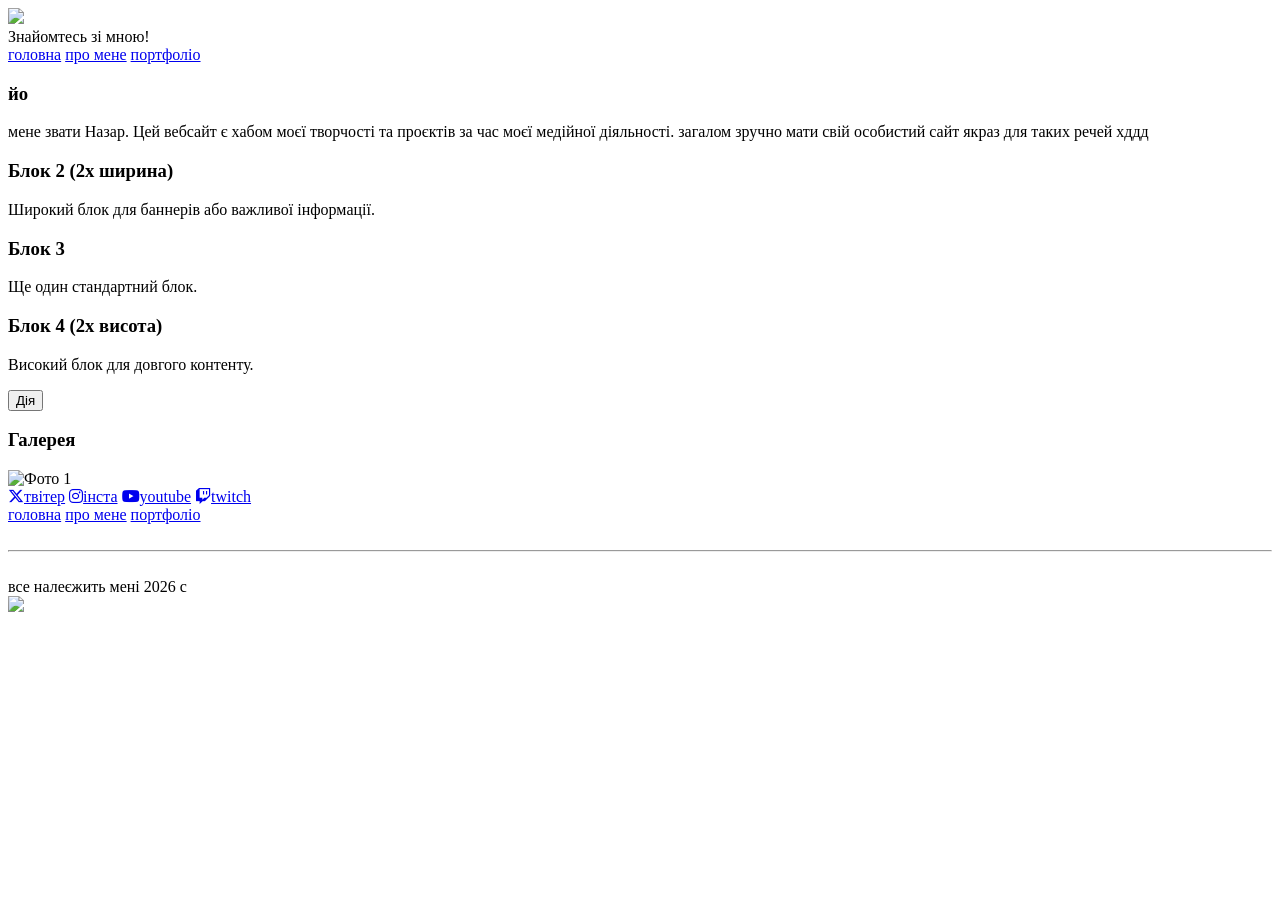
==== index.html @ 772bc9cd "Update index.html" ====
<!DOCTYPE html>
<html lang="en">

<head>
    <meta charset="UTF-8">
    <meta name="viewport" content="width=device-width, initial-scale=1.0">
    <script src="https://cdn.jsdelivr.net/npm/@tailwindcss/browser@4"></script>
    <link rel="stylesheet"
        href="https://cdn.jsdelivr.net/npm/@fortawesome/fontawesome-free@6.7.2/css/all.min.css">
    <title>Document</title>
    <link rel="stylesheet" href="assets/style.css">
    <link rel="stylesheet" href="assets/var.css">
    <script src="assets/script.js"></script>

    <link rel="preconnect" href="https://fonts.googleapis.com">
    <link rel="preconnect" href="https://fonts.gstatic.com" crossorigin>
    <link href="https://fonts.googleapis.com/css2?family=Playpen+Sans:wght@100..800&display=swap" rel="stylesheet">

</head>

<body class="w-full min-h-screen">


    <div class="page-side items-center justify-center min-h-screen">
        <a href="https://t.me/syr_mem" class="page-side-link">
            <img class="md:w-[60%] m-3 items-center justify-center" src="assets/img/holuba.jpg" id="leftflyanim">
        </a>

    </div>
    <div class="bg-[#8eb1f3]/82 min-h-screen border-r-4 border-l-4 border-[#2554bb] border-dashed"
        id="block">
        <div class="w-full min-h-[280px] mb-4">
            <header class="w-full min-h-[280px] flex flex-col items-center justify-end relative">
                <div class="header relative flex-1 min-h-[200px] w-full">
                    <div class="splash-text" id="splash-text">
                    </div>
                </div>
                <nav class="flex w-full flex-nowrap">
                    <a class="flex min-w-0 flex-1 items-center justify-center whitespace-nowrap bg-blue-500 px-2 py-3 text-center text-purple-100 transition hover:bg-blue-100 hover:text-black sm:px-4"
                        href="index.html" aria-current="page">головна</a>
                    <a class="flex min-w-0 flex-1 items-center justify-center whitespace-nowrap bg-blue-400 px-2 py-3 text-center text-purple-100 transition hover:bg-blue-100 hover:text-black sm:px-4"
                        href="about.html">про мене</a>
                    <a class="flex min-w-0 flex-1 items-center justify-center whitespace-nowrap bg-blue-400 px-2 py-3 text-center text-purple-100 transition hover:bg-blue-100 hover:text-black sm:px-4"
                        href="portfolio.html">портфоліо</a>
                    <!-- <a href="javascript:history.back()">back</a>
                    <a href="/"></a>
                    <h1 onclick="history.back()"></h1> -->
                </nav>
            </header>
        </div>

        <main class="flex-1">

            <!-- block -->
            <div class="waterfall-grid p-4">

                <div class="grid-span-2x1 bg-white p-6 border-[#2554bb] border-2 border-dashed rounded">
                    <h3 class="font-bold text-lg mb-2">йо</h3>
                    <p class="text-sm text-gray-700"> мене звати Назар. Цей вебсайт є хабом моєї творчості та проєктів за час моєї медійної діяльності. загалом зручно мати свій особистий сайт якраз для таких речей хддд</p>
                </div>

                <div class="grid-span-1 bg-white p-6 border-[#2554bb] border-2 border-dashed rounded">
                    <h3 class="font-bold text-lg mb-2">Блок 2 (2x ширина)</h3>
                    <p class="text-sm text-gray-700">Широкий блок для баннерів або важливої інформації.</p>
                </div>

                <div class="grid-span-1 bg-white p-6 border-[#2554bb] border-2 border-dashed rounded">
                    <h3 class="font-bold text-lg mb-2">Блок 3</h3>
                    <p class="text-sm text-gray-700">Ще один стандартний блок.</p>
                </div>

                <div
                    class="grid-span-1x2 bg-white p-6 border-[#2554bb] border-2 border-dashed rounded flex flex-col justify-between">
                    <div>
                        <h3 class="font-bold text-lg mb-2">Блок 4 (2x висота)</h3>
                        <p class="text-sm text-gray-700">Високий блок для довгого контенту.</p>
                    </div>
                    <button class="px-4 py-2 bg-blue-500 text-white font-bold rounded mt-4">Дія</button>
                </div>

                <div
                    class="grid-span-1x2 bg-white p-6 border-[#2554bb] border-2 border-dashed rounded flex flex-col justify-between"
                    onclick="window.open('/portfolio.html', '_self')">
                    <div>
                        <h3 class="font-bold text-lg mb-3 p-4">Галерея</h3>
                    </div>

                    <div class="groid-cols-2 gap-3 mb-4">

                        <img src="https://picsum.photos/300/200?random=1" alt="Фото 1"
                            class="w-full h16 object-cover border-[#2554bb] border-2 border-dashed rounded">

                    </div>

                </div>
                
            </div>

            <div class="links p-4">
                <a target="_blank" href="https://x.com/kork0za"
                    class="playpen-sans-thin hover:bg-blue-100 bg-blue-400 text-blue-100 hover:text-black transition"><i
                    class="fa-brands fa-x-twitter" aria-hidden="true"></i><span>твітер</span></a>

                <a target="_blank" href="https://www.instagram.com/kork0za/"
                    class="playpen-sans-thin hover:bg-blue-100 bg-blue-400 text-blue-100 hover:text-black transition"><i
                    class="fa-brands fa-instagram" aria-hidden="true"></i><span>інста</span></a>

                <a target="_blank" href="youtube" class="playpen-sans-thin hover:bg-blue-100 bg-blue-400 text-blue-100 hover:text-black transition"><i
                        class="fa-brands fa-youtube" aria-hidden="true"></i><span>youtube</span></a>

                <a target="_blank" href="twitch" class="playpen-sans-thin hover:bg-blue-100 bg-blue-400 text-blue-100 hover:text-black transition"><i
                        class="fa-brands fa-twitch" aria-hidden="true"></i><span>twitch</span></a>
            </div>

        </main>

        <!-- <br>
        <hr> -->

        <footers
            class="mt-8 bg-blue-400 w-full min-h-[150px] text-blue-100 flex-col flex item p-4">
            <div class="flex flex-1">
            <div class="w-1/2 flex min-w-0 flex-1 whitespace-nowrap text-center">
                
            </div>
            <div class="w-1/2">
                    <a class="flex min-w-0 flex-1 whitespace-nowrap text-center text-blue-100"
                        href="index.html" aria-current="page">головна</a>
                    <a class="flex min-w-0 flex-1 whitespace-nowrap text-center text-blue-100"
                        href="about.html">про мене</a>
                    <a class="flex min-w-0 flex-1 whitespace-nowrap text-center text-blue-100"
                        href="portfolio.html">портфоліо</a>
            </div>
            </div>
            <div class="w-full text-center justify-center items-center">
                <br>
                <hr>
                <br>
                все налеєжить мені 2026 с
            </div>
        </footer>
    </div>

    <div class="page-side items-center justify-center min-h-screen">
        <a href="https://t.me/syr_mem" class="page-side-link">
            <img class="md:w-[60%] m-3" src="assets/img/mem14.png" id="rightflyanim">
        </a>
    </div>


    <script>
        const splashTexts = [
            "Ласкаво просимо на мій сайт!",
            "Досліджуйте моє портфоліо!",
            "Знайомтесь зі мною!",
            "Відкрийте для себе мої проекти!",
            "Приємного перегляду!"
        ];

        const splashTextElement = document.getElementById("splash-text");
        const randomIndex = Math.floor(Math.random() * splashTexts.length);
        splashTextElement.textContent = splashTexts[randomIndex];


    </script>
</body>

</html>
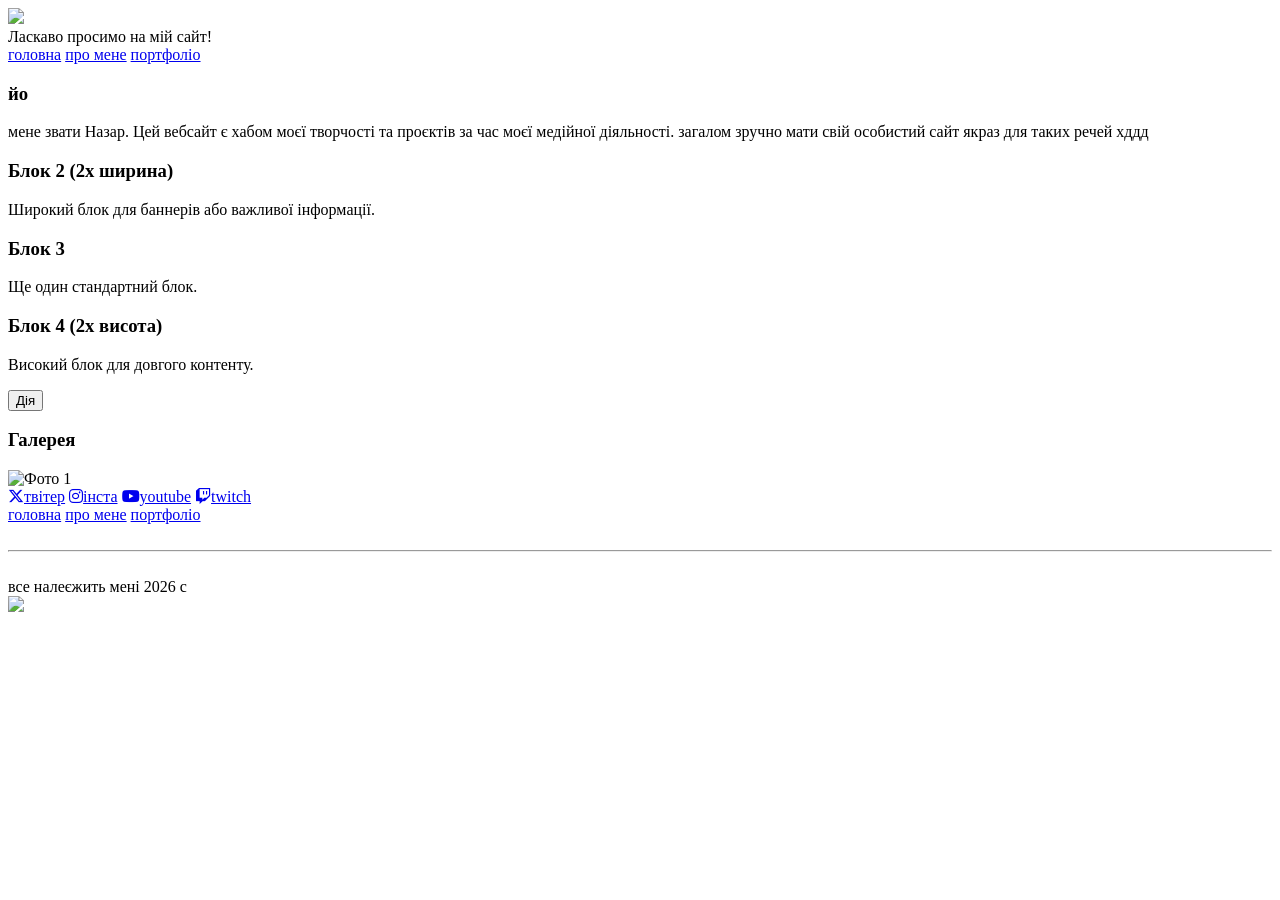
==== commit 3938efec: "Update index.html" ====
--- a/index.html
+++ b/index.html
@@ -117,18 +117,18 @@
         <!-- <br>
         <hr> -->
 
-        <footers
+        <footer
             class="mt-8 bg-blue-400 w-full min-h-[150px] text-blue-100 flex-col flex item p-4">
             <div class="flex flex-1">
             <div class="w-1/2 flex min-w-0 flex-1 whitespace-nowrap text-center">
                 
             </div>
             <div class="w-1/2">
-                    <a class="flex min-w-0 flex-1 whitespace-nowrap text-center text-blue-100"
+                    <a class="flex min-w-0 flex-1 items-center justify-center whitespace-nowrap text-center text-blue-100"
                         href="index.html" aria-current="page">головна</a>
-                    <a class="flex min-w-0 flex-1 whitespace-nowrap text-center text-blue-100"
+                    <a class="flex min-w-0 flex-1 items-center justify-center whitespace-nowrap text-center text-blue-100"
                         href="about.html">про мене</a>
-                    <a class="flex min-w-0 flex-1 whitespace-nowrap text-center text-blue-100"
+                    <a class="flex min-w-0 flex-1 items-center justify-center whitespace-nowrap text-center text-blue-100"
                         href="portfolio.html">портфоліо</a>
             </div>
             </div>
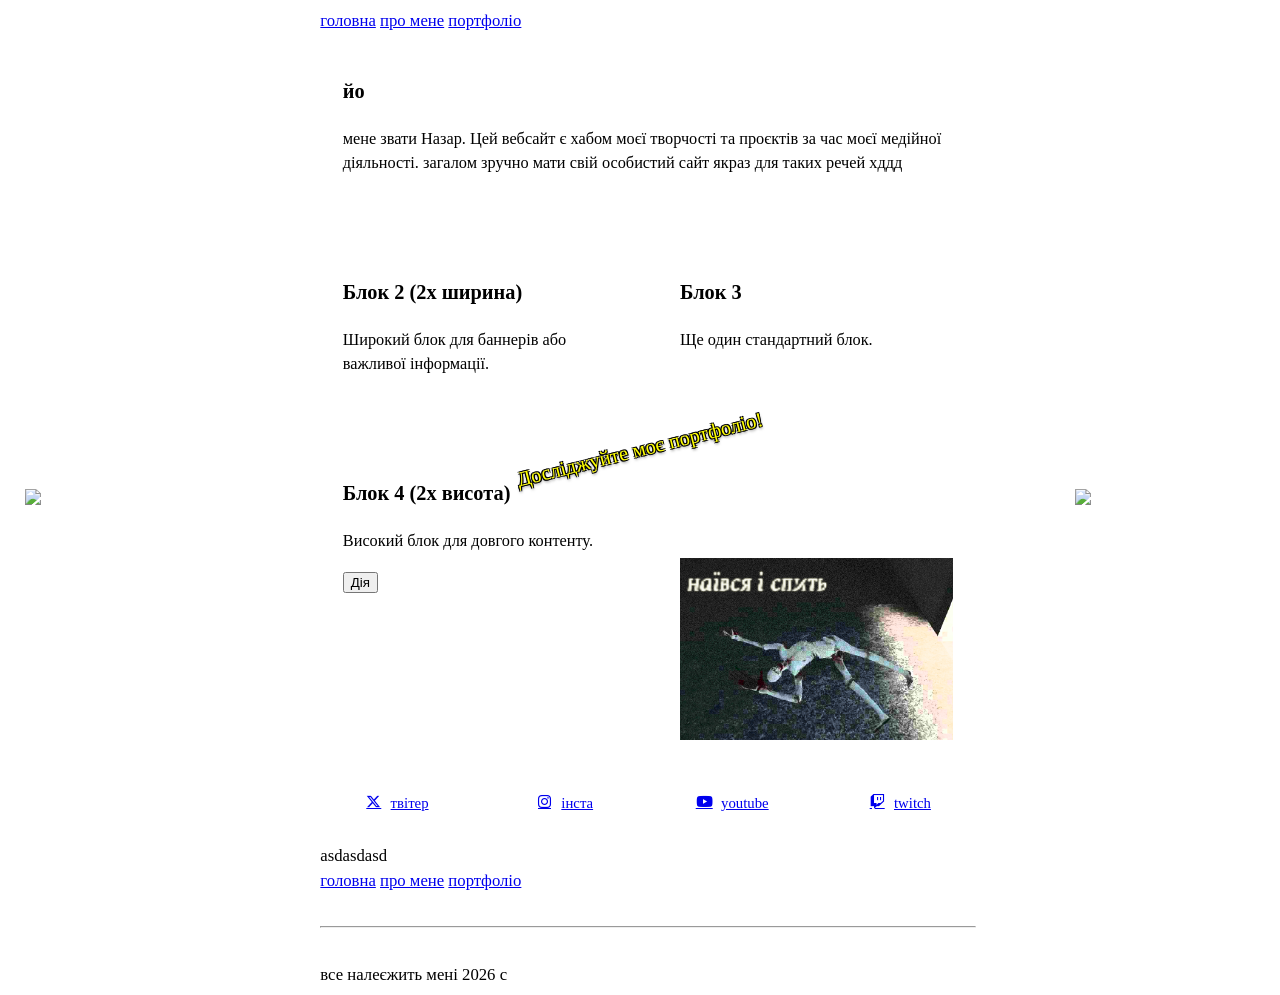
==== commit e51a2226: "update" ====
--- a/index.html
+++ b/index.html
@@ -64,7 +64,7 @@
                     <p class="text-sm text-gray-700">Широкий блок для баннерів або важливої інформації.</p>
                 </div>
 
-                <div class="grid-span-1 bg-white p-6 border-[#2554bb] border-2 border-dashed rounded">
+                <div class="grid-span-1x2 bg-white p-6 border-[#2554bb] border-2 border-dashed rounded">
                     <h3 class="font-bold text-lg mb-2">Блок 3</h3>
                     <p class="text-sm text-gray-700">Ще один стандартний блок.</p>
                 </div>
@@ -79,16 +79,13 @@
                 </div>
 
                 <div
-                    class="grid-span-1x2 bg-white p-6 border-[#2554bb] border-2 border-dashed rounded flex flex-col justify-between"
+                    class="grid-span-1x2 bg-white border-[#2554bb] border-2 border-dashed rounded flex flex-col justify-between"
                     onclick="window.open('/portfolio.html', '_self')">
-                    <div>
-                        <h3 class="font-bold text-lg mb-3 p-4">Галерея</h3>
-                    </div>
 
                     <div class="groid-cols-2 gap-3 mb-4">
 
-                        <img src="https://picsum.photos/300/200?random=1" alt="Фото 1"
-                            class="w-full h16 object-cover border-[#2554bb] border-2 border-dashed rounded">
+                        <img src="assets/img/slep.png" alt="наївс і спить"
+                            class="max-w-[300px] h-16 object-cover border-[#2554bb] border-2 border-dashed rounded">
 
                     </div>
 
@@ -121,7 +118,7 @@
             class="mt-8 bg-blue-400 w-full min-h-[150px] text-blue-100 flex-col flex item p-4">
             <div class="flex flex-1">
             <div class="w-1/2 flex min-w-0 flex-1 whitespace-nowrap text-center">
-                
+asdasdasd
             </div>
             <div class="w-1/2">
                     <a class="flex min-w-0 flex-1 items-center justify-center whitespace-nowrap text-center text-blue-100"
--- a/assets/style.css
+++ b/assets/style.css
@@ -0,0 +1,331 @@
+.playpen-sans-thin {
+  font-family: "Playpen Sans", cursive;
+  font-weight: 400;
+  font-style: normal;
+}
+
+html {
+    font-size: clamp(14px, calc(12px + 0.25vw), 18px);
+}
+
+body {
+    font-size: clamp(0.9rem, calc(0.82rem + 0.35vw), 1.1rem);
+    line-height: 1.5;
+}
+
+html,
+body {
+    width: 100%;
+    min-width: 0;
+    overflow-x: clip;
+}
+
+body {
+    display: grid;
+    grid-template-columns: minmax(0, 1fr) minmax(0, min(64vw, 1024px)) minmax(0, 1fr);
+    align-items: stretch;
+}
+
+body > .page-side {
+    display: flex;
+    width: 100%;
+    min-width: 0;
+    min-height: 100vh;
+    align-items: center;
+    justify-content: center;
+}
+
+.page-side-link {
+    display: flex;
+    width: 100%;
+    height: 100%;
+    min-height: 100vh;
+    align-items: center;
+    justify-content: center;
+}
+
+#block {
+    margin-inline: auto;
+    max-width: 900px;
+    width: 80%;
+    min-width: 0;
+    max-width: none;
+    flex: none;
+}
+
+body > .page-side img {
+    display: block;
+    width: min(85%, 360px);
+    max-width: 100%;
+    height: auto;
+    max-height: 75vh;
+    object-fit: contain;
+}
+
+@media (max-width: 900px) {
+    body {
+        display: block;
+    }
+
+    body > .page-side {
+        display: none;
+    }
+}
+
+.header {  
+    background-image: url(img/header.png);
+    background-repeat: no-repeat;
+    background-position: 50% 50%;
+}
+
+body{
+    background-image: url('img/bg.png');
+    animation: diaoganalMoveBackground 100s linear infinite;
+    background-repeat:repeat;
+}
+
+@keyframes diaoganalMoveBackground {
+    0% {
+        background-position: 0 0;
+    }
+    100% {
+        background-position: 1920px 1080px;
+    }
+} 
+
+.waterfall-grid {
+    display: grid;
+    container-type: inline-size;
+    grid-template-columns: repeat(auto-fit, minmax(min(100%, 240px), 1fr));
+    grid-auto-rows: auto;
+    gap: clamp(0.75rem, 1.5vw, 1.25rem);
+    grid-auto-flow: dense;
+}
+
+.portfolio-grid {
+    grid-auto-rows: minmax(clamp(8rem, 14vw, 12rem), auto);
+}
+
+.portfolio-card {
+    display: flex;
+    flex-direction: column;
+    min-height: 0;
+    margin: 0;
+    padding: clamp(1rem, 2vw, 1.5rem);
+    overflow: hidden;
+    background: white;
+}
+
+.portfolio-grid .portfolio-card img {
+    width: 100%;
+    height: 0;
+    min-height: 8rem;
+    flex: 1;
+    aspect-ratio: auto;
+    border: 2px dashed #2554bb;
+    border-radius: 0.25rem;
+    object-fit: cover;
+}
+
+.portfolio-card figcaption {
+    order: -1;
+    padding: 0 0 clamp(0.75rem, 1.5vw, 1.25rem);
+}
+
+.portfolio-card figcaption h3,
+.portfolio-card figcaption p {
+    margin: 0;
+}
+
+.portfolio-card figcaption p {
+    margin-top: 0.25rem;
+}
+
+.waterfall-grid > * {
+    min-width: 0;
+    padding: clamp(1rem, 2vw, 1.5rem);
+}
+
+.waterfall-grid h3 {
+    font-size: clamp(1.1rem, calc(1rem + 0.4vw), 1.4rem);
+}
+
+.waterfall-grid p {
+    font-size: clamp(0.9rem, calc(0.82rem + 0.3vw), 1.1rem);
+}
+
+.waterfall-grid img {
+    display: block;
+    width: 100%;
+    max-width: 100%;
+    height: auto;
+    aspect-ratio: 3 / 2;
+    object-fit: cover;
+}
+
+.grid-span-1 {
+    grid-column: span 1;
+    grid-row: span 1;
+}
+
+.grid-span-2x1{
+    grid-column: span 2;
+    grid-row: span 1;
+}
+
+.grid-span-1x2{
+    grid-column: span 1;
+    grid-row: span 2;
+}
+
+.grid-span-2x2 {
+    grid-column: span 2;
+    grid-row: span 2;
+}
+
+.grid-span-3x2 {
+    grid-column: span 3;
+    grid-row: span 2;
+}
+
+.grid-span-2x3 {
+    grid-column: span 2;
+    grid-row: span 3;
+}
+
+@container (max-width: 500px) {
+    .waterfall-grid > * {
+        grid-column: 1 / -1;
+        grid-row: auto;
+    }
+}
+
+.links {
+    display: grid;
+    grid-template-columns: repeat(4, minmax(0, 1fr));
+    gap: clamp(0.5rem, 1.5vw, 1rem);
+}
+
+.links a {
+    display: inline-flex;
+    min-width: 0;
+    min-height: 3.25rem;
+    align-items: center;
+    justify-content: center;
+    gap: 0.5rem;
+    padding: clamp(0.5rem, 1.5vw, 1rem);
+    font-size: clamp(0.8rem, calc(0.72rem + 0.3vw), 1rem);
+    text-align: center;
+    white-space: nowrap;
+}
+
+.links a i {
+    width: 1.25em;
+    flex: none;
+}
+
+@media (max-width: 900px) {
+    .links {
+        grid-template-columns: repeat(2, minmax(0, 1fr));
+    }
+}
+
+.splash-text{
+    --splash-rotation: -14deg;
+    position: absolute;
+    top: 50%;
+    left: 50%;
+    z-index: 1;
+    width: max-content;
+    max-width: 90%;
+    transform: translate(-50%, -50%) rotate(var(--splash-rotation));
+    color: yellow;
+    font-size: clamp(0.85rem, 1.8vw, 1.35rem);
+    line-height: 1.15;
+    text-align: center;
+    overflow-wrap: anywhere;
+    text-shadow:
+    1px 1px 0 #000, -1px -1px 0 #000,
+    1px -1px 0 #000, -1px 1px 0 #000,
+    0 2px 3px rgb(0 0 0 / 65%);
+    animation: splashAnimation 1s ease-in-out infinite;
+    font-family: 'Times New Roman', sans-serif;
+    pointer-events: none;
+}
+
+
+@keyframes splashAnimation {
+    0% {
+        transform: translate(-50%, -50%) rotate(var(--splash-rotation)) scale(1);
+    }
+    50% {
+        transform: translate(-50%, -50%) rotate(var(--splash-rotation)) scale(1.04);
+    }
+    100% {
+        transform: translate(-50%, -50%) rotate(var(--splash-rotation)) scale(1);
+    }
+}
+
+@media (max-width: 540px) {
+    .splash-text {
+        --splash-rotation: -6deg;
+        width: 90%;
+        max-width: 90%;
+        font-size: clamp(0.75rem, 3.4vw, 1rem);
+    }
+}
+
+.classrow{
+    flex-direction: row;
+}
+
+.classreverserow{
+    flex-direction: row-reverse;
+}
+
+@keyframes flyanim {
+    0% {
+        transform: translateY(10%);
+    }
+
+    25% {
+        transform: translateY(20%);
+    }
+
+    75% {
+        transform: translateY(0%);
+    }
+
+    100% {
+        transform: translateY(10%);
+    }
+}
+
+#leftflyanim{
+    animation: flyanim 2s linear infinite;
+    min-height: 0;
+    overflow: visible;
+}
+
+#rightflyanim{
+    animation: flyanim2 1.5s linear infinite;
+}
+
+
+@keyframes flyanim2 {
+    0% {
+        transform: translateY(10%);
+    }
+
+    25% {
+        transform: translateY(0%);
+    }
+
+    75% {
+        transform: translateY(20%);
+    }
+
+    100% {
+        transform: translateY(10%);
+    }
+}
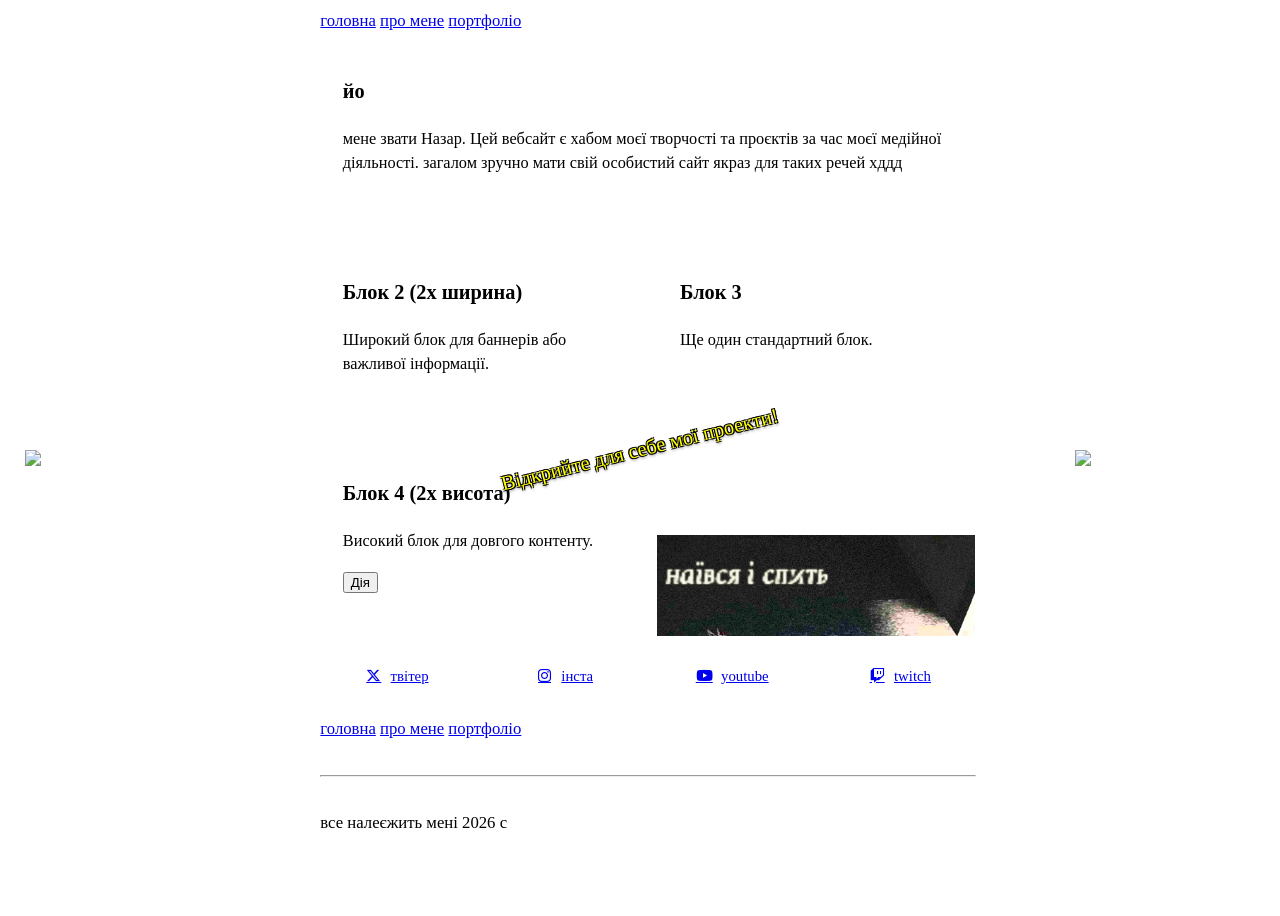
==== commit 8f077758: "footer changes" ====
--- a/index.html
+++ b/index.html
@@ -79,15 +79,12 @@
                 </div>
 
                 <div
-                    class="grid-span-1x2 bg-white border-[#2554bb] border-2 border-dashed rounded flex flex-col justify-between"
+                    class="grid-span-1x2 bg-white border-[#2554bb] border-2 border-dashed rounded flex flex-col justify-between imagep"
                     onclick="window.open('/portfolio.html', '_self')">
 
-                    <div class="groid-cols-2 gap-3 mb-4">
+                        <div class="slep">
 
-                        <img src="assets/img/slep.png" alt="наївс і спить"
-                            class="max-w-[300px] h-16 object-cover border-[#2554bb] border-2 border-dashed rounded">
-
-                    </div>
+                        </div>
 
                 </div>
                 
@@ -117,10 +114,8 @@
         <footer
             class="mt-8 bg-blue-400 w-full min-h-[150px] text-blue-100 flex-col flex item p-4">
             <div class="flex flex-1">
-            <div class="w-1/2 flex min-w-0 flex-1 whitespace-nowrap text-center">
-asdasdasd
-            </div>
-            <div class="w-1/2">
+ 
+            <div class="w-full">
                     <a class="flex min-w-0 flex-1 items-center justify-center whitespace-nowrap text-center text-blue-100"
                         href="index.html" aria-current="page">головна</a>
                     <a class="flex min-w-0 flex-1 items-center justify-center whitespace-nowrap text-center text-blue-100"
--- a/assets/style.css
+++ b/assets/style.css
@@ -222,6 +222,11 @@
 .links a i {
     width: 1.25em;
     flex: none;
+}
+
+.imagep{
+    padding: 0!important;
+    background-color: #00000000!important;
 }
 
 @media (max-width: 900px) {
@@ -253,6 +258,13 @@
     pointer-events: none;
 }
 
+.slep{
+    width: 100%;
+    height: 100%;
+    background-image: url(img/slep.png);
+    background-size: cover;
+}
+
 
 @keyframes splashAnimation {
     0% {
